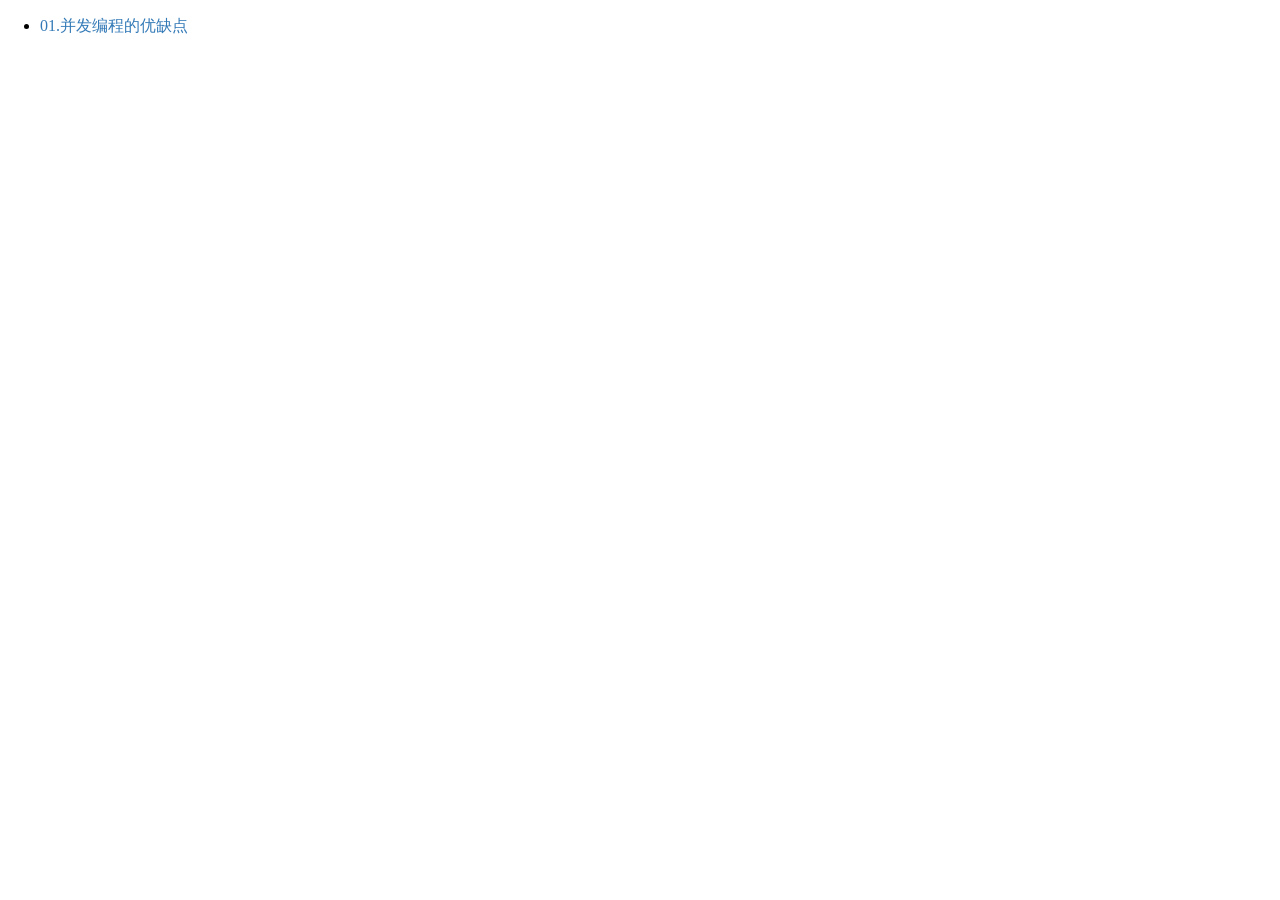
==== note/java/concurrency/other/concurrency1/index.html @ 3d9a0eb5 "commit" ====
<!DOCTYPE html>
<html lang="en">
<head>
    <meta charset="UTF-8">
    <meta name="viewport" content="width=device-width, initial-scale=1.0">
    <title>白夏</title>
</head>
<style>
    a{
        text-decoration: none;
        color: #337AB7;
    }
    a:hover{
        text-decoration:underline
    }
    body{
        margin: 0;
    }
</style>
<body>
    <ul>
        <li><a href="./并发编程的优缺点.html">01.并发编程的优缺点</a></li>
    </ul>
</body>
</html>
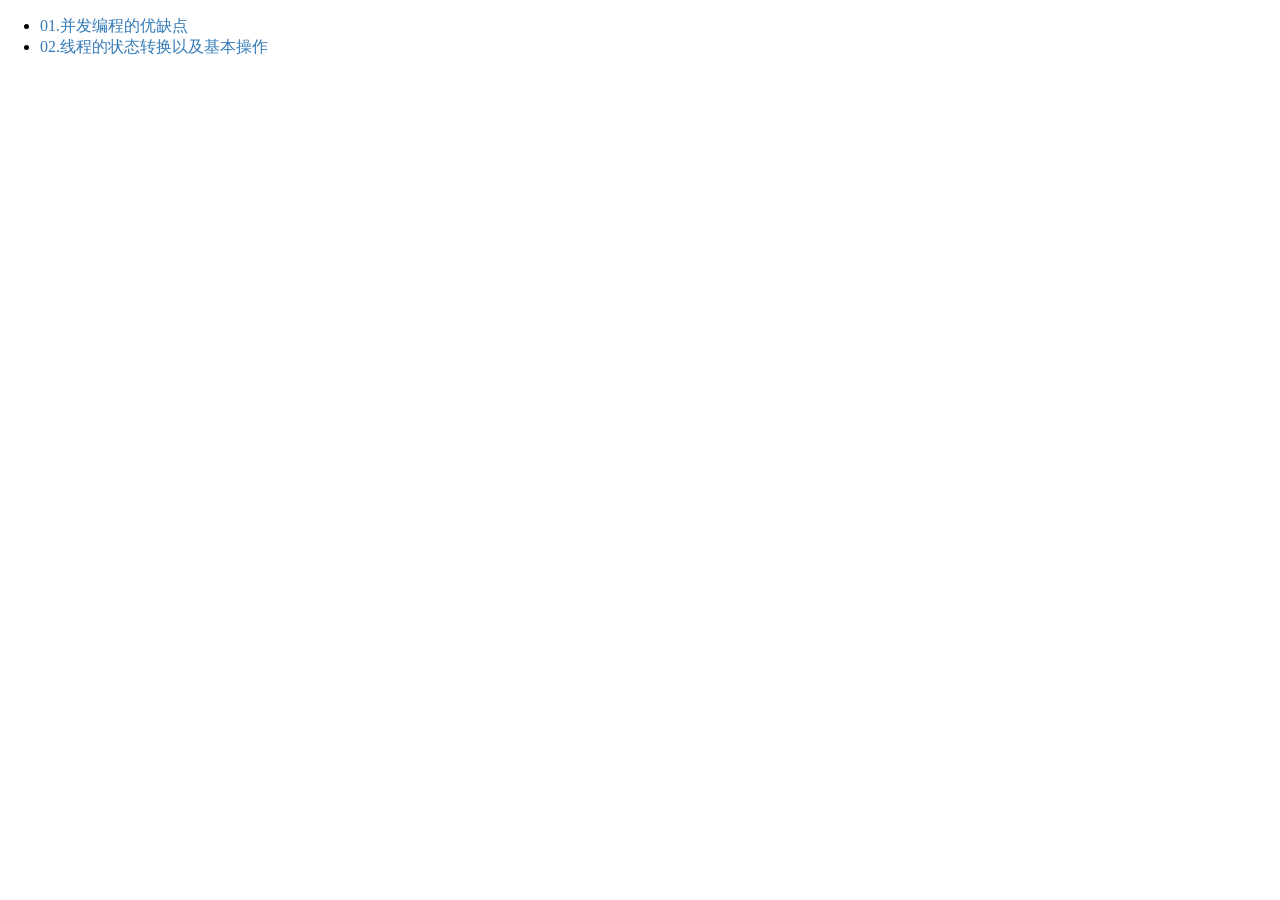
==== commit dd0ed81e: "commit" ====
--- a/note/java/concurrency/other/concurrency1/index.html
+++ b/note/java/concurrency/other/concurrency1/index.html
@@ -20,6 +20,7 @@
 <body>
     <ul>
         <li><a href="./并发编程的优缺点.html">01.并发编程的优缺点</a></li>
+        <li><a href="./线程的状态转换以及基本操作.html">02.线程的状态转换以及基本操作</a></li>
     </ul>
 </body>
 </html>
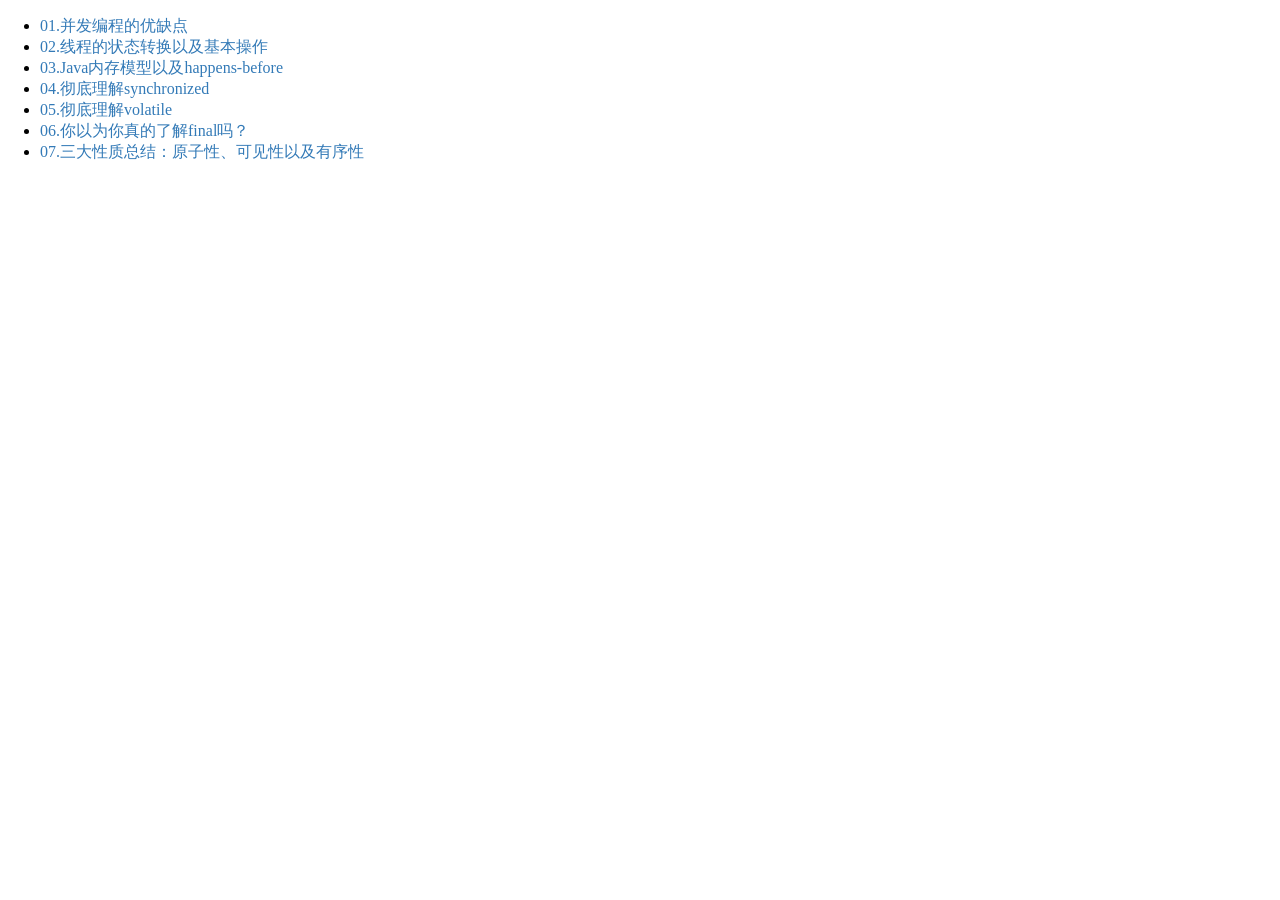
==== commit 9b2fb736: "commit" ====
--- a/note/java/concurrency/other/concurrency1/index.html
+++ b/note/java/concurrency/other/concurrency1/index.html
@@ -21,6 +21,11 @@
     <ul>
         <li><a href="./并发编程的优缺点.html">01.并发编程的优缺点</a></li>
         <li><a href="./线程的状态转换以及基本操作.html">02.线程的状态转换以及基本操作</a></li>
+        <li><a href="./Java内存模型以及happens-before.html">03.Java内存模型以及happens-before</a></li>
+        <li><a href="./java关键字---synchronized.html">04.彻底理解synchronized</a></li>
+        <li><a href="./java关键字---volatile.html">05.彻底理解volatile</a></li>
+        <li><a href="./java关键字--final.html">06.你以为你真的了解final吗？</a></li>
+        <li><a href="./三大性质总结：原子性、可见性以及有序性.html">07.三大性质总结：原子性、可见性以及有序性</a></li>
     </ul>
 </body>
 </html>
